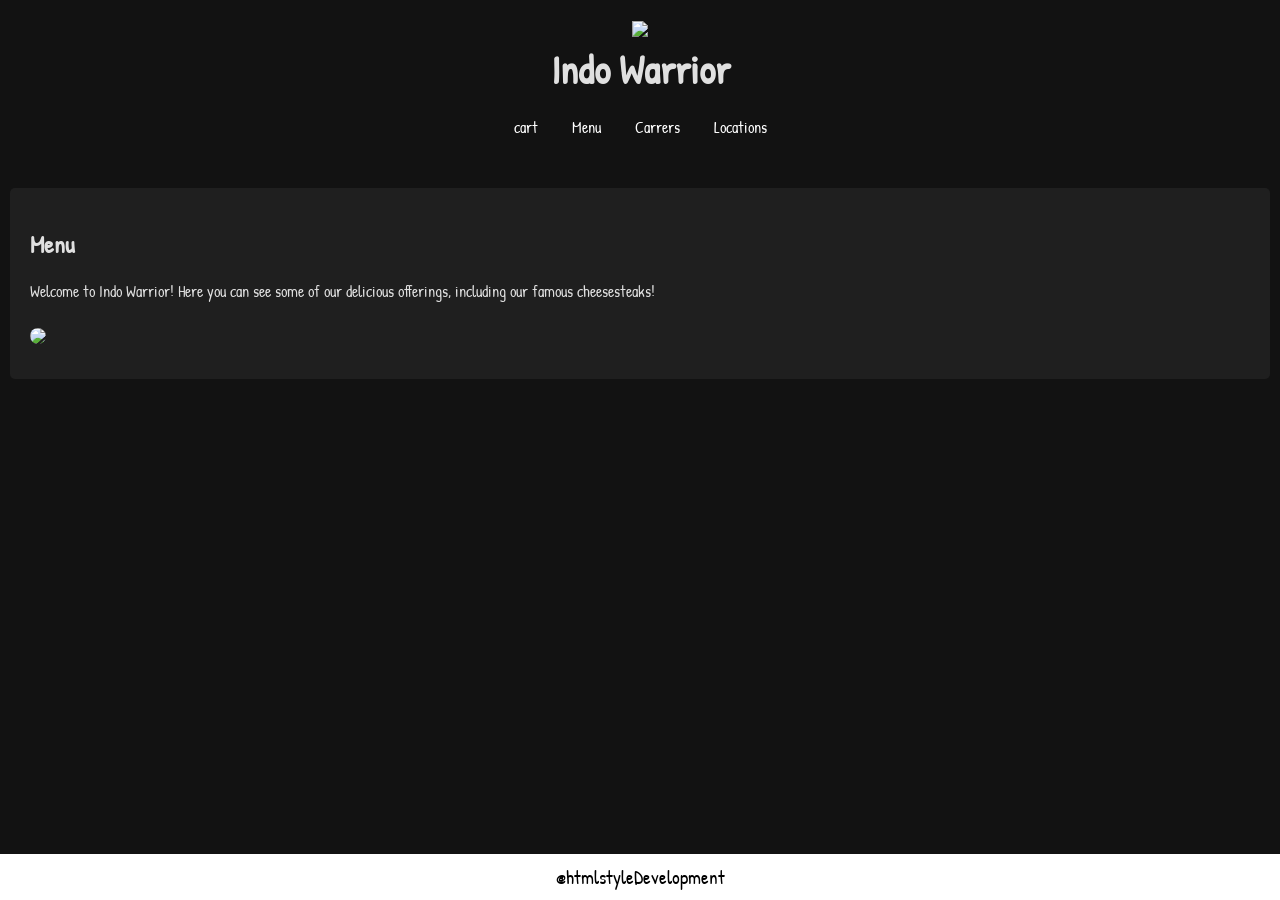
==== Project/restuarantProject.html @ ad276667 "GroupProject" ====
<!DOCTYPE html>
<html lang="en">
<head>
    <meta charset="UTF-8">
    <meta name="viewport" content="width=device-width, initial-scale=1.0">
    <title>INDO Warriors</title>
    <link href="https://fonts.googleapis.com/css2?family=Patrick+Hand&display=swap" rel="stylesheet">
    <style>
        body {
            font-family: 'Patrick Hand', cursive; 
            margin: 0;
            padding: 0;
            background-color: #121212; 
            color: #e0e0e0; 
            padding-bottom: 50px; 
        }
        header {
            background: linear-gradient(149deg, #a34c00, ##FF0000);
            background-size: 400% 400%;
            animation: AnimationName 10s ease infinite;
            color: ##FF0000;
            padding: 20px 0;
            text-align: center;
            position: relative;
        }
        h1 {
            margin: 0;
            font-size: 2.5em;
        }
        img.header-image {
            position: absolute;
            top: 20px; 
            left: 20px; 
            height: 60px; 
            width: auto;  
        }
        nav {
            margin: 20px 0;
        }
        nav a {
            margin: 0 15px;
            color: #FFFFFF; 
            text-decoration: none;
            cursor: pointer; 
            transition: color 0.3s; 
        }
        nav a:hover {
            color: #FF0000; 
        }
        section {
            padding: 20px;
            margin: 10px;
            background: #1f1f1f; 
            border-radius: 5px;
            display: none; 
        }
        img.food-image {
            max-width: 100%;
            border-radius: 10px;
            margin: 10px 0;
        }
        footer {
            text-align: center;
            padding: 10px;
            background: #1e1e1e; 
            color: #fff;
            position: relative;
            bottom: 0;
            width: 100%;
        }
        .active {
            display: block; 
        }
        .async-bar {
            position: fixed;
            left: 0;
            bottom: 0;
            width: 100%;
            background: #fff;
            color: #000;
            text-align: center;
            padding: 10px 0;
            font-size: 1.2em;
        }

        @keyframes AnimationName {
            0% { background-position: 48% 0%; }
            50% { background-position: 53% 100%; }
            100% { background-position: 48% 0%; }
        }
    </style>
</head>
<body>

<header>
    <img src="https://th.bing.com/th/id/OIP.vwUh3iapPznWQwr9eotTnQHaEc?rs=1&pid=ImgDetMain">
    <h1>Indo Warrior</h1>
    <nav>
        <a onclick="showSection('Cart')">cart</a>
        <a onclick="showSection('Menu')">Menu</a>
        <a onclick="showSection('Location')">Carrers</a>
        <a onclick="showSection('contact')">Locations</a>
    </nav>
</header>

<section id="cart" class="active">
    <h2>Menu</h2>
    <p>Welcome to Indo Warrior! Here you can see some of our delicious offerings, including our famous cheesesteaks!</p>
    <img src="https://th.bing.com/th/id/OIP.epjCkCtiId4Hh-oZkANV9AHaEK?rs=1&pid=ImgDetMain" class="food-image">
</section>

<section id="menu">
    <h2>Menu</h2>
    <p>Explore a variety of delightful dishes crafted from the freshest ingredients. Our menu features:</p>
    <ul>
        <li>Classic Cheesesteaks</li>
        <li>Veggie Wraps</li>
        <li>Fresh Salads</li>
        <li>Homemade Desserts</li>
    </ul>
</section>

<section id="Location">
    <h2>About Us</h2>
    <p>At Food By Shaan, we pride ourselves on providing exceptional meals with a commitment to quality and flavor. Our team is passionate about food and dedicated to serving the community!</p>
</section>

<section id="Carrers">
    <h2>Contact</h2>
    <p>If you'd like to get in touch with us, please email us at <a href="mailto:Visualsbyshaan@gmail.com" style="color: #87CEEB;">info@foodbyshaan.com</a> or visit our social media channels for the latest updates.</p>
</section>

<div class="async-bar">
    @htmlstyleDevelopment
</div>

<script>
    function showSection(sectionId) {
        const sections = document.querySelectorAll('section');
        sections.forEach(section => {
            if (section.id === sectionId) {
                section.classList.add('active');
            } else {
                section.classList.remove('active');
            }
        });
    }
</script>

</body>
</html>
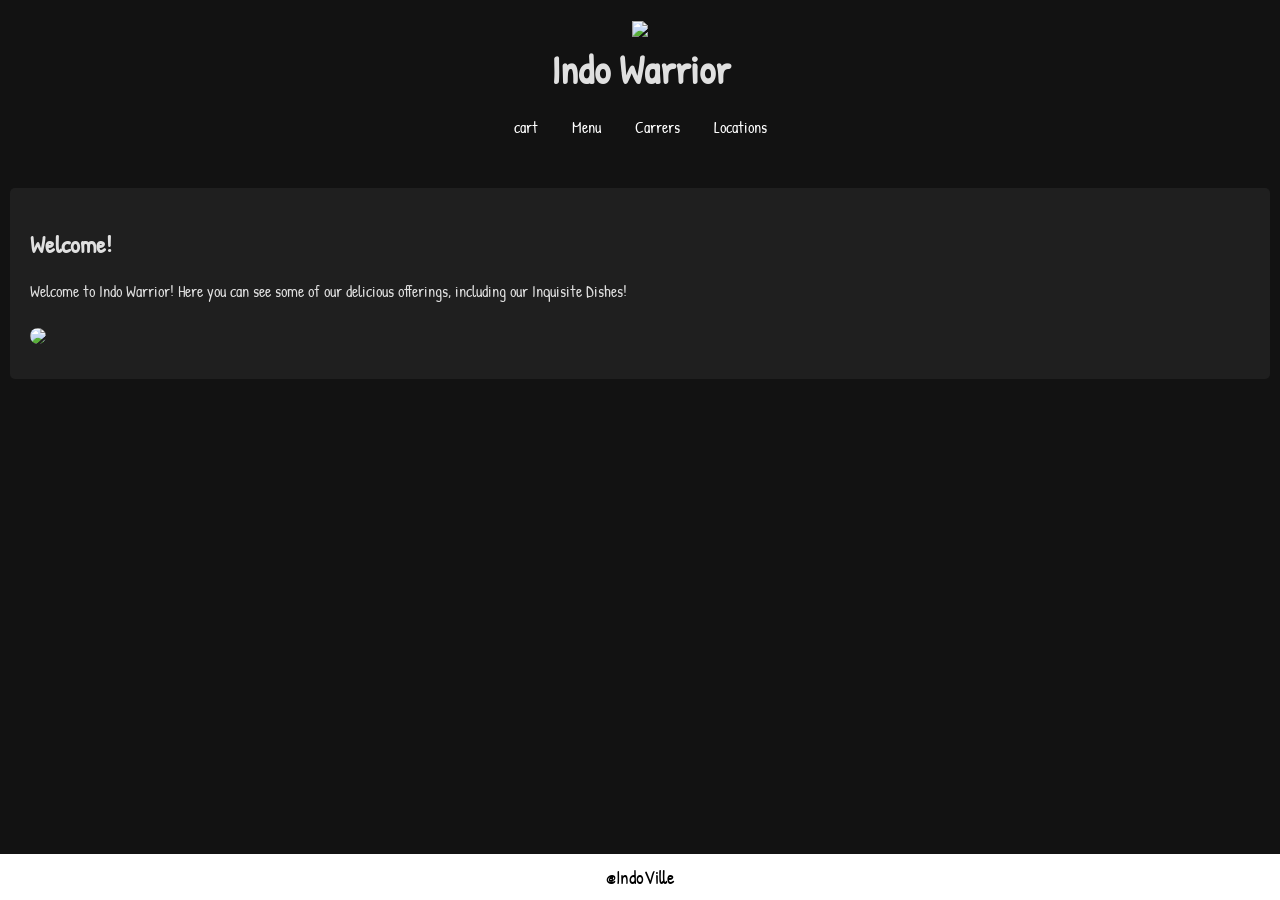
==== commit 047702d8: "Class Project" ====
--- a/Project/restuarantProject.html
+++ b/Project/restuarantProject.html
@@ -104,8 +104,8 @@
 </header>
 
 <section id="cart" class="active">
-    <h2>Menu</h2>
-    <p>Welcome to Indo Warrior! Here you can see some of our delicious offerings, including our famous cheesesteaks!</p>
+    <h2>Welcome!</h2>
+    <p>Welcome to Indo Warrior! Here you can see some of our delicious offerings, including our Inquisite Dishes!</p>
     <img src="https://th.bing.com/th/id/OIP.epjCkCtiId4Hh-oZkANV9AHaEK?rs=1&pid=ImgDetMain" class="food-image">
 </section>
 
@@ -120,9 +120,15 @@
     </ul>
 </section>
 
-<section id="Location">
-    <h2>About Us</h2>
-    <p>At Food By Shaan, we pride ourselves on providing exceptional meals with a commitment to quality and flavor. Our team is passionate about food and dedicated to serving the community!</p>
+<section id="Menu">
+    <h2>Menu</h2>
+    <p<li>Todays Menu</li>
+        <li>Garlic Herb Roasted Leg of lamb</li>
+        <li>tai satay chicken</li>
+        <li>Specials-Tupeng(w Rice)</li><li>Beef Rendang</li>
+        <li>Kue Ape</li>
+        <li>bananna leaf</li>
+        <li>Wingko</li></p>
 </section>
 
 <section id="Carrers">
@@ -131,7 +137,7 @@
 </section>
 
 <div class="async-bar">
-    @htmlstyleDevelopment
+    @IndoVille
 </div>
 
 <script>
